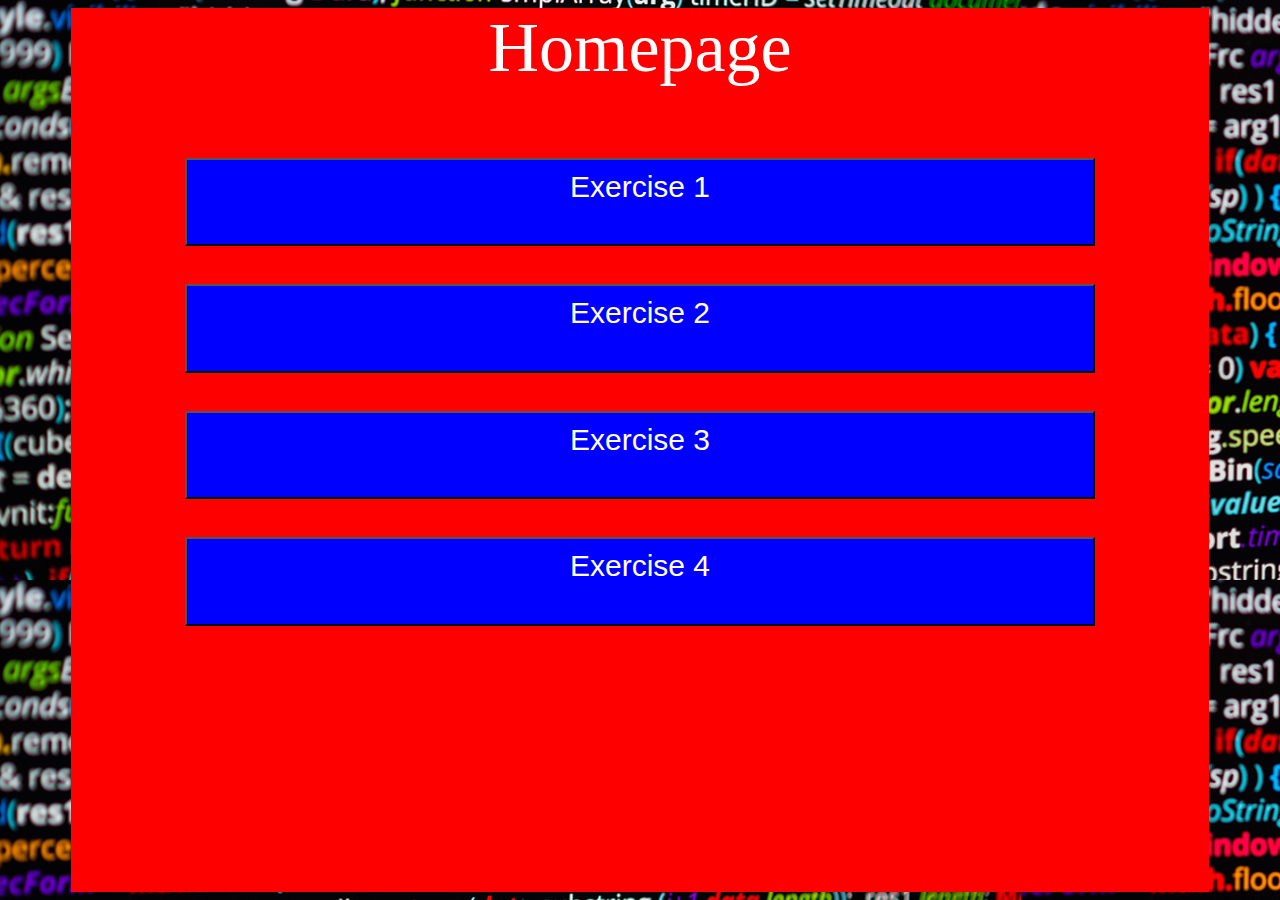
==== index.html @ a3e1c1c1 "making style changes to the buttons in all the exercises" ====
<html>
  <head>
    <link rel="stylesheet" type="text/css" href= "./exercise5/index.css" />
    <title>Homepage</title>
  </head>

  <body>
    <div class="container">
      <p>Homepage</p>
      <!--<button class="menu" onclick="location.href='./EECS448_lab03/exercise1/main.html'">Exercise 1</button></br>
      <button class="menu" onclick="location.href='./EECS448_lab03/exercise2/main.html'">Exercise 2</button></br>
      <button class="menu" onclick="location.href='./EECS448_lab03/exercise3/main.html'">Exercise 3</button></br>
      <button class="menu" onclick="location.href='./EECS448_lab03/exercise4/main.html'">Exercise 4</button></br>-->

      <button class="menu" onclick="location.href='./exercise1/main.html'">Exercise 1</button></br>
      <button class="menu" onclick="location.href='./exercise2/main.html'">Exercise 2</button></br>
      <button class="menu" onclick="location.href='./exercise3/main.html'">Exercise 3</button></br>
      <button class="menu" onclick="location.href='./exercise4/main.html'">Exercise 4</button></br>
    </div>
  </body>
</html>
---- exercise5/index.css ----
body {
  background-image: url("./image.jpg");
}

p {
  text-align: center;
  font-size: 70px;
  color: white;
}

div.container {
  background: red;
  height: 100%;
  width: 90%;
  margin: auto;
}

button {
  width: 80%;
  height: 10%;
  padding: 10px;
  margin-top: 10px;
  margin-bottom: 10px;
  justify-content: center;
  margin-left: auto;
  margin-right: auto;
  display: flex;
  font-size: 30px;
  background-color: blue;
  color: white;
}
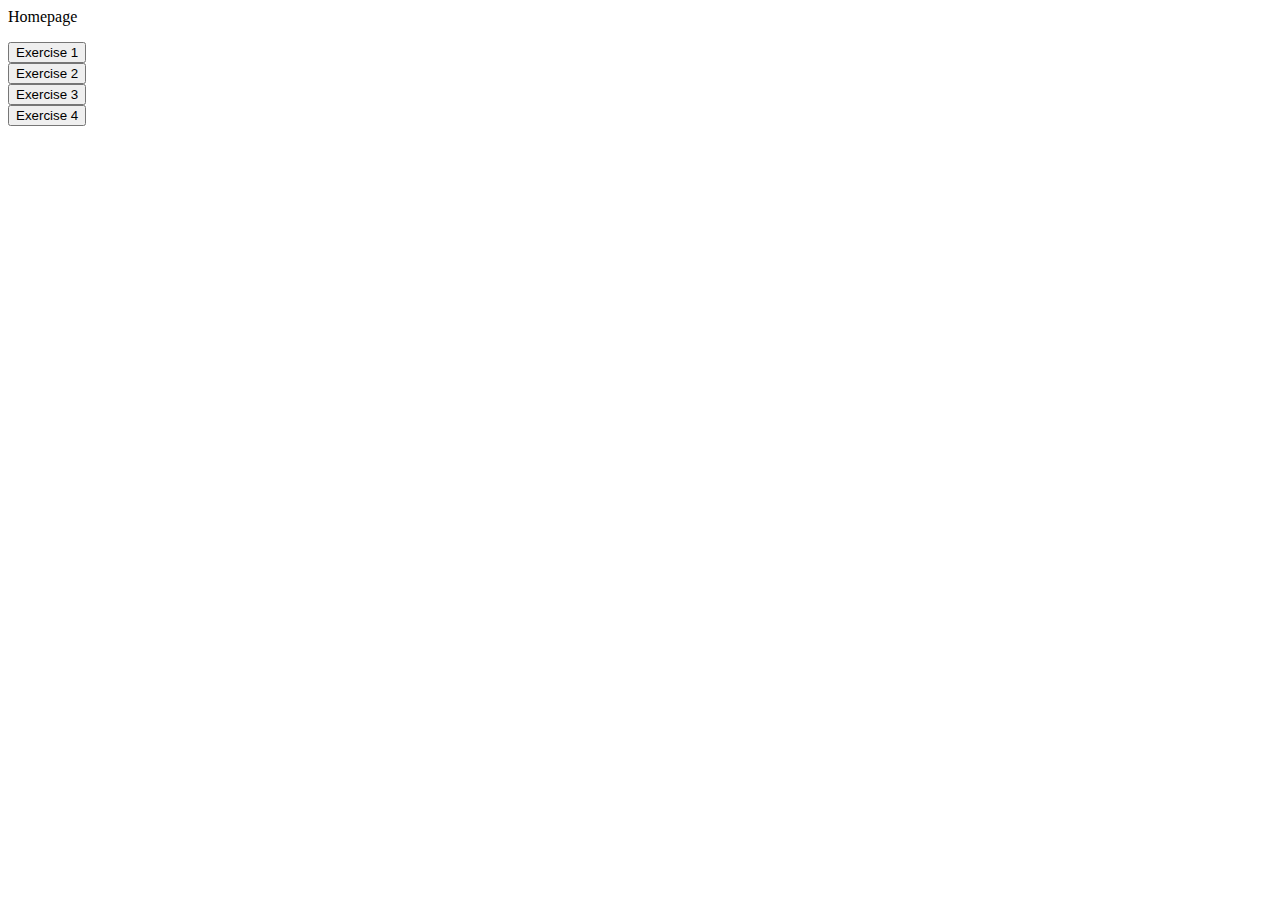
==== commit 7f3895c0: "added comments to exercise1" ====
--- a/index.html
+++ b/index.html
@@ -1,21 +1,21 @@
 <html>
   <head>
-    <link rel="stylesheet" type="text/css" href= "./exercise5/index.css" />
+    <link rel="stylesheet" type="text/css" href= "./EECS448_lab03/exercise5/index.css" />
     <title>Homepage</title>
   </head>
 
   <body>
     <div class="container">
       <p>Homepage</p>
-      <!--<button class="menu" onclick="location.href='./EECS448_lab03/exercise1/main.html'">Exercise 1</button></br>
+      <button class="menu" onclick="location.href='./EECS448_lab03/exercise1/main.html'">Exercise 1</button></br>
       <button class="menu" onclick="location.href='./EECS448_lab03/exercise2/main.html'">Exercise 2</button></br>
       <button class="menu" onclick="location.href='./EECS448_lab03/exercise3/main.html'">Exercise 3</button></br>
-      <button class="menu" onclick="location.href='./EECS448_lab03/exercise4/main.html'">Exercise 4</button></br>-->
+      <button class="menu" onclick="location.href='./EECS448_lab03/exercise4/main.html'">Exercise 4</button></br>
 
-      <button class="menu" onclick="location.href='./exercise1/main.html'">Exercise 1</button></br>
+    <!--<button class="menu" onclick="location.href='./exercise1/main.html'">Exercise 1</button></br>
       <button class="menu" onclick="location.href='./exercise2/main.html'">Exercise 2</button></br>
       <button class="menu" onclick="location.href='./exercise3/main.html'">Exercise 3</button></br>
-      <button class="menu" onclick="location.href='./exercise4/main.html'">Exercise 4</button></br>
+      <button class="menu" onclick="location.href='./exercise4/main.html'">Exercise 4</button></br>-->
     </div>
   </body>
 </html>
